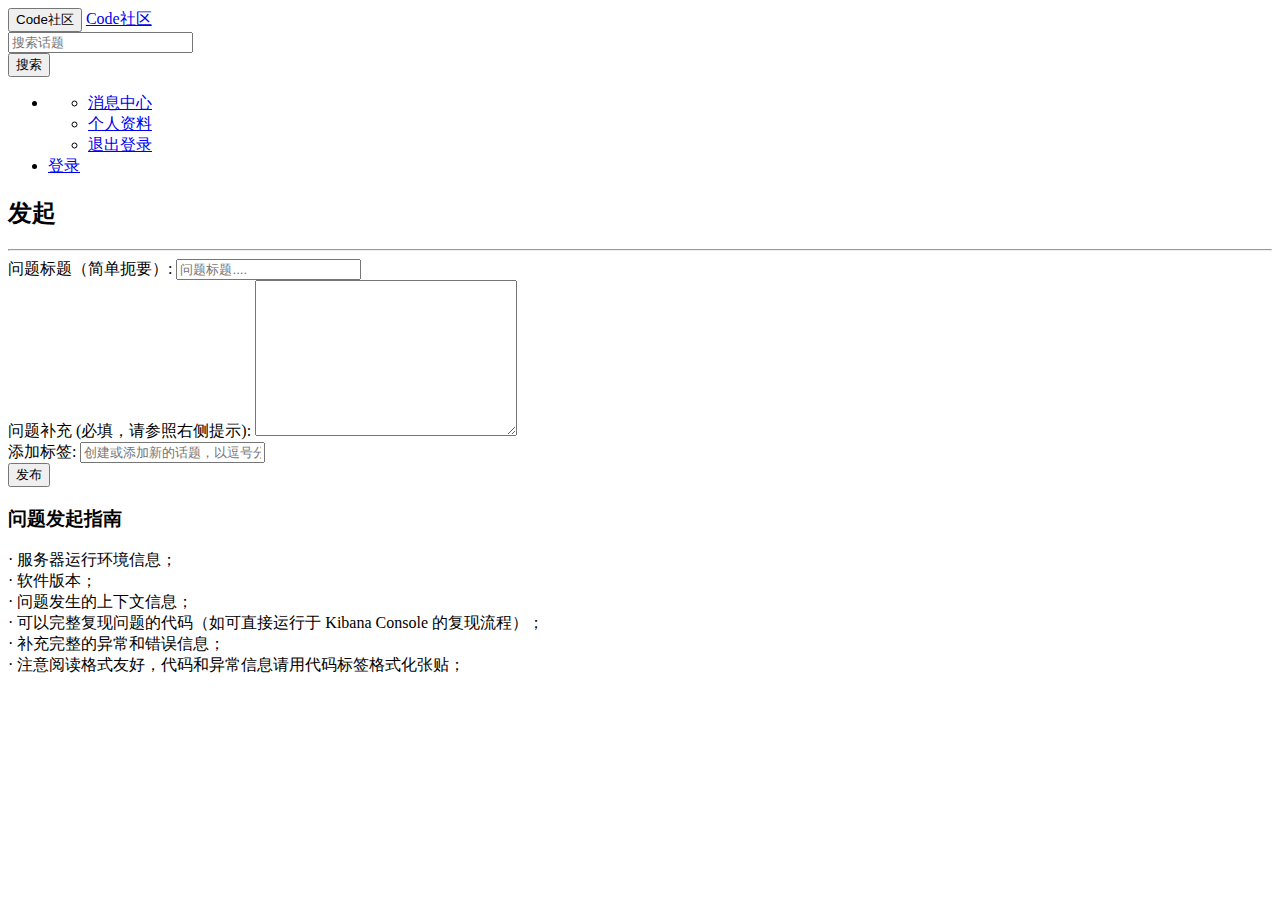
==== src/main/resources/templates/publish.html @ 6bbf3563 "add question" ====
<!DOCTYPE HTML>
<html xmlns:th="http://www.thymeleaf.org">
<head>
    <title>Code社区</title>
    <meta http-equiv="Content-Type" content="text/html; charset=UTF-8"/>
    <link rel="stylesheet" href="css/bootstrap.min.css">
    <link rel="stylesheet" href="css/bootstrap-theme.min.css">
    <link rel="stylesheet" href="css/community.css">
    <script src="js/bootstrap.min.js"></script>
</head>
<body>
<nav class="navbar navbar-default">
    <div class="container-fluid">
        <div class="navbar-header">
            <button type="button" class="navbar-toggle collapsed" data-toggle="collapse"
                    data-target="#bs-example-navbar-collapse-1" aria-expanded="false">
                <span class="sr-only">Code社区</span>

            </button>
            <a class="navbar-brand" href="#">Code社区</a>
        </div>
        <div class="collapse navbar-collapse" id="bs-example-navbar-collapse-1">
            <form class="navbar-form navbar-left">
                <div class="form-group">
                    <input type="text" class="form-control" placeholder="搜索话题">
                </div>
                <button type="submit" class="btn btn-default">搜索</button>
            </form>
            <ul class="nav navbar-nav navbar-right">
                <li class="dropdown" th:if="${session.user != null}">
                    <a href="#" class="dropdown-toggle" data-toggle="dropdown" role="button" aria-haspopup="true"
                       aria-expanded="false" th:text="${session.user.getName()}"><span class="caret"></span></a>
                    <ul class="dropdown-menu">
                        <li><a href="#">消息中心</a></li>
                        <li><a href="#">个人资料</a></li>
                        <li><a href="#">退出登录</a></li>
                    </ul>
                </li>
                <li th:if="${session.user == null}">
                    <a href="https://github.com/login/oauth/authorize?client_id=75b0ed1277b782ab053d&redirect_uri=http://localhost:8887/callback&scope=user&state=1">登录</a>
                </li>

            </ul>
        </div>
    </div>
</nav>
<div class="container-fluid main">
    <div class="row">
        <div class="col-lg-9 col-md-12 col-sm-12 col-xs-12">
            <h2><span class="glyphicon glyphicon-plus" aria-hidden="true"></span> 发起</h2>
            <hr/>
            <form action="/publish" method="post">
                <div class="form-group">
                    <label for="title">问题标题（简单扼要）:</label>
                    <input type="text" class="form-control" th:value="${title}" id="title" name="title" placeholder="问题标题....">
                </div>
                <div class="form-group">
                    <label for="description">问题补充 (必填，请参照右侧提示):</label>
                    <textarea class="form-control" rows="10" cols="30" th:text="${description}" name="description"
                              id="description"></textarea>
                </div>
                <div class="form-group">
                    <label for="tag">添加标签:</label>
                    <input type="text" class="form-control" id="tag" th:value="${tag}" name="tag"
                           placeholder="创建或添加新的话题，以逗号分隔....">
                </div>

                <div class="container-fluid main">
                    <div class="row">
                        <div class="alert alert-danger col-lg-3 col-md-12 col-sm-12 col-xs-12" th:text="${error}"
                             th:if="${error != null}"></div>
                        <button type="submit" class="btn btn-success btn-publish">
                            发布
                        </button>
                    </div>
                </div>

            </form>

        </div>
        <div class="col-lg-3 col-md-12 col-sm-12 col-xs-12">
            <h3>问题发起指南</h3>
            · 服务器运行环境信息； <br>
            · 软件版本；<br>
            · 问题发生的上下文信息；<br>
            · 可以完整复现问题的代码（如可直接运行于 Kibana Console 的复现流程）；<br>
            · 补充完整的异常和错误信息；<br>
            · 注意阅读格式友好，代码和异常信息请用代码标签格式化张贴；<br>
        </div>
    </div>
</div>
</body>
</html>
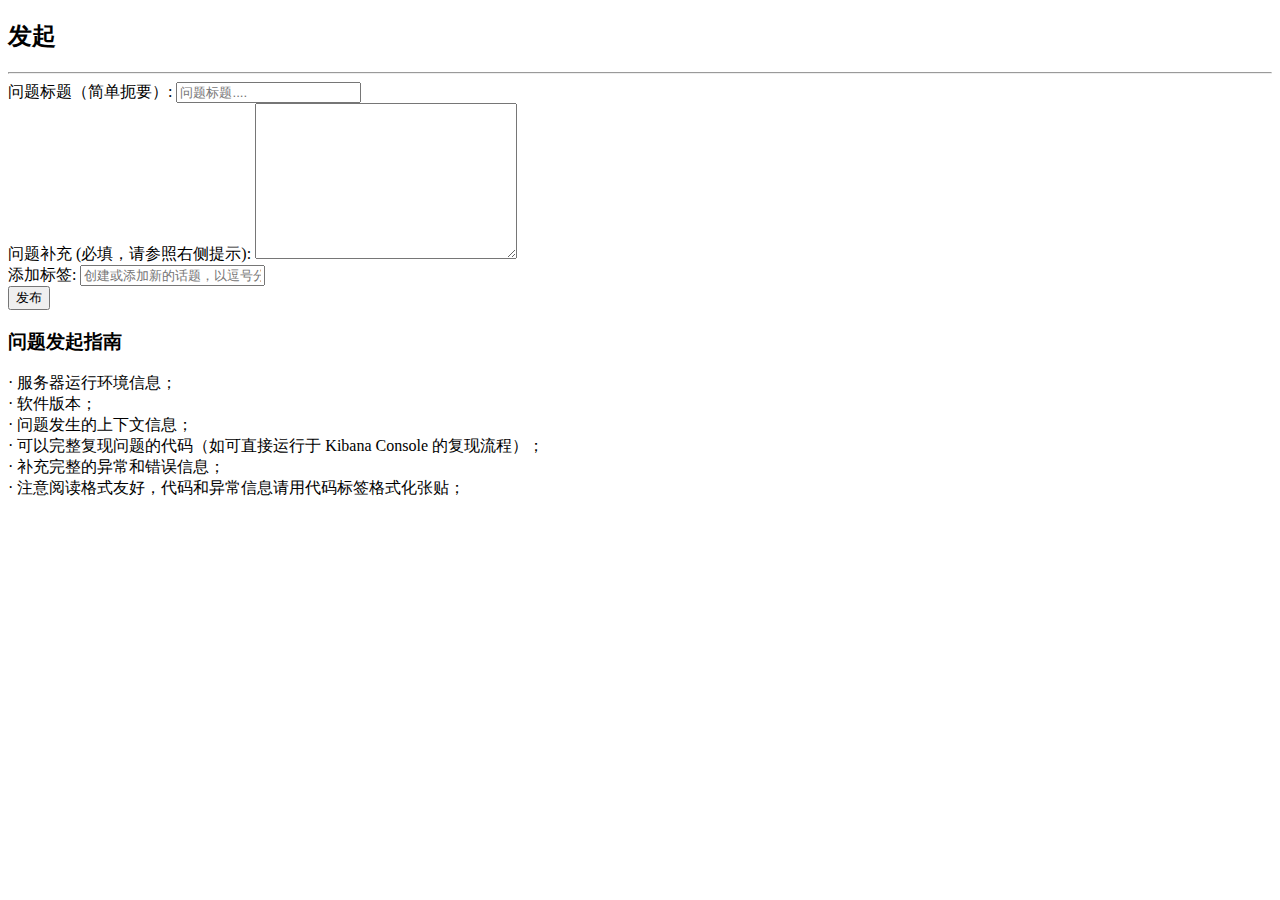
==== commit 4320f16d: "modify service add exception advice" ====
--- a/src/main/resources/templates/publish.html
+++ b/src/main/resources/templates/publish.html
@@ -3,56 +3,25 @@
 <head>
     <title>Code社区</title>
     <meta http-equiv="Content-Type" content="text/html; charset=UTF-8"/>
-    <link rel="stylesheet" href="css/bootstrap.min.css">
-    <link rel="stylesheet" href="css/bootstrap-theme.min.css">
-    <link rel="stylesheet" href="css/community.css">
-    <script src="js/bootstrap.min.js"></script>
+    <link rel="stylesheet" href="/css/bootstrap.min.css">
+    <link rel="stylesheet" href="/css/bootstrap-theme.min.css">
+    <link rel="stylesheet" href="/css/community.css">
+    <script src="/js/jquery-3.4.1.min.js"></script>
+    <script src="/js/bootstrap.min.js"></script>
 </head>
 <body>
-<nav class="navbar navbar-default">
-    <div class="container-fluid">
-        <div class="navbar-header">
-            <button type="button" class="navbar-toggle collapsed" data-toggle="collapse"
-                    data-target="#bs-example-navbar-collapse-1" aria-expanded="false">
-                <span class="sr-only">Code社区</span>
-
-            </button>
-            <a class="navbar-brand" href="#">Code社区</a>
-        </div>
-        <div class="collapse navbar-collapse" id="bs-example-navbar-collapse-1">
-            <form class="navbar-form navbar-left">
-                <div class="form-group">
-                    <input type="text" class="form-control" placeholder="搜索话题">
-                </div>
-                <button type="submit" class="btn btn-default">搜索</button>
-            </form>
-            <ul class="nav navbar-nav navbar-right">
-                <li class="dropdown" th:if="${session.user != null}">
-                    <a href="#" class="dropdown-toggle" data-toggle="dropdown" role="button" aria-haspopup="true"
-                       aria-expanded="false" th:text="${session.user.getName()}"><span class="caret"></span></a>
-                    <ul class="dropdown-menu">
-                        <li><a href="#">消息中心</a></li>
-                        <li><a href="#">个人资料</a></li>
-                        <li><a href="#">退出登录</a></li>
-                    </ul>
-                </li>
-                <li th:if="${session.user == null}">
-                    <a href="https://github.com/login/oauth/authorize?client_id=75b0ed1277b782ab053d&redirect_uri=http://localhost:8887/callback&scope=user&state=1">登录</a>
-                </li>
-
-            </ul>
-        </div>
-    </div>
-</nav>
+<div th:insert="~{navigation :: nav}"></div>
 <div class="container-fluid main">
     <div class="row">
         <div class="col-lg-9 col-md-12 col-sm-12 col-xs-12">
             <h2><span class="glyphicon glyphicon-plus" aria-hidden="true"></span> 发起</h2>
             <hr/>
             <form action="/publish" method="post">
+                <input type="hidden" name="id" th:value="${id}">
                 <div class="form-group">
                     <label for="title">问题标题（简单扼要）:</label>
-                    <input type="text" class="form-control" th:value="${title}" id="title" name="title" placeholder="问题标题....">
+                    <input type="text" class="form-control" th:value="${title}" id="title" name="title"
+                           placeholder="问题标题....">
                 </div>
                 <div class="form-group">
                     <label for="description">问题补充 (必填，请参照右侧提示):</label>
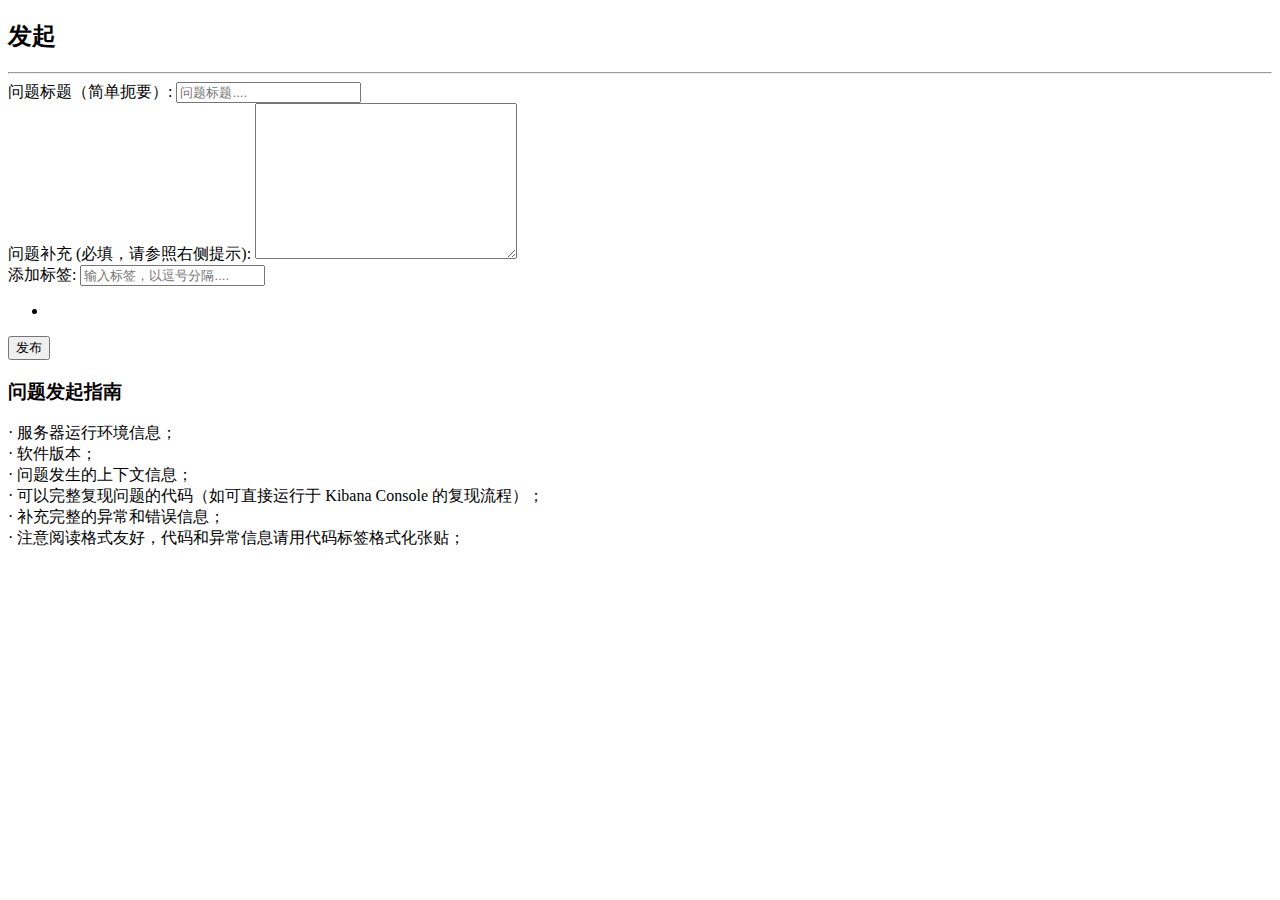
==== commit 1ee8f1bc: "RelatedTag" ====
--- a/src/main/resources/templates/publish.html
+++ b/src/main/resources/templates/publish.html
@@ -8,6 +8,7 @@
     <link rel="stylesheet" href="/css/community.css">
     <script src="/js/jquery-3.4.1.min.js"></script>
     <script src="/js/bootstrap.min.js"></script>
+    <script src="/js/community.js"></script>
 </head>
 <body>
 <div th:insert="~{navigation :: nav}"></div>
@@ -21,7 +22,7 @@
                 <div class="form-group">
                     <label for="title">问题标题（简单扼要）:</label>
                     <input type="text" class="form-control" th:value="${title}" id="title" name="title"
-                           placeholder="问题标题....">
+                           autocomplete="off" placeholder="问题标题....">
                 </div>
                 <div class="form-group">
                     <label for="description">问题补充 (必填，请参照右侧提示):</label>
@@ -31,19 +32,45 @@
                 <div class="form-group">
                     <label for="tag">添加标签:</label>
                     <input type="text" class="form-control" id="tag" th:value="${tag}" name="tag"
-                           placeholder="创建或添加新的话题，以逗号分隔....">
+                           autocomplete="off"
+                           placeholder="输入标签，以逗号分隔...."
+                           onclick="showSelectTag()">
+                    <div id="select-tag" class="publish-tag-tab">
+                        <!-- Nav tabs -->
+                        <ul class="nav nav-tabs" role="tablist">
+                            <li role="presentation" th:each="tag:${tags}">
+                                <a th:href="${'#' + tag.categoryName}" aria-controls="home"
+                                   role="tab" data-toggle="tab"
+                                   th:text="${tag.categoryName}">
+                                </a>
+                            </li>
+                        </ul>
+                        <!-- Tab panes -->
+                        <div class="tab-content">
+                            <div role="tabpanel" class="tab-pane" th:id="${tag.categoryName}"
+                                 th:each="tag:${tags}">
+                                <span class="label label-info" th:each="selectTag: ${tag.tags}">
+                                    <span class="glyphicon glyphicon-tags"
+                                          onclick="selectTag(this)" th:data-tag="${selectTag}"
+                                          th:text="${selectTag}"></span>
+                                </span>
+                            </div>
+                        </div>
+                    </div>
                 </div>
 
                 <div class="container-fluid main">
                     <div class="row">
-                        <div class="alert alert-danger col-lg-3 col-md-12 col-sm-12 col-xs-12" th:text="${error}"
-                             th:if="${error != null}"></div>
+                        <div class="alert alert-danger col-lg-3 col-md-12 col-sm-12 col-xs-12"
+                             th:text="${error}"
+                             th:if="${error != null}">
+
+                        </div>
                         <button type="submit" class="btn btn-success btn-publish">
                             发布
                         </button>
                     </div>
                 </div>
-
             </form>
 
         </div>
